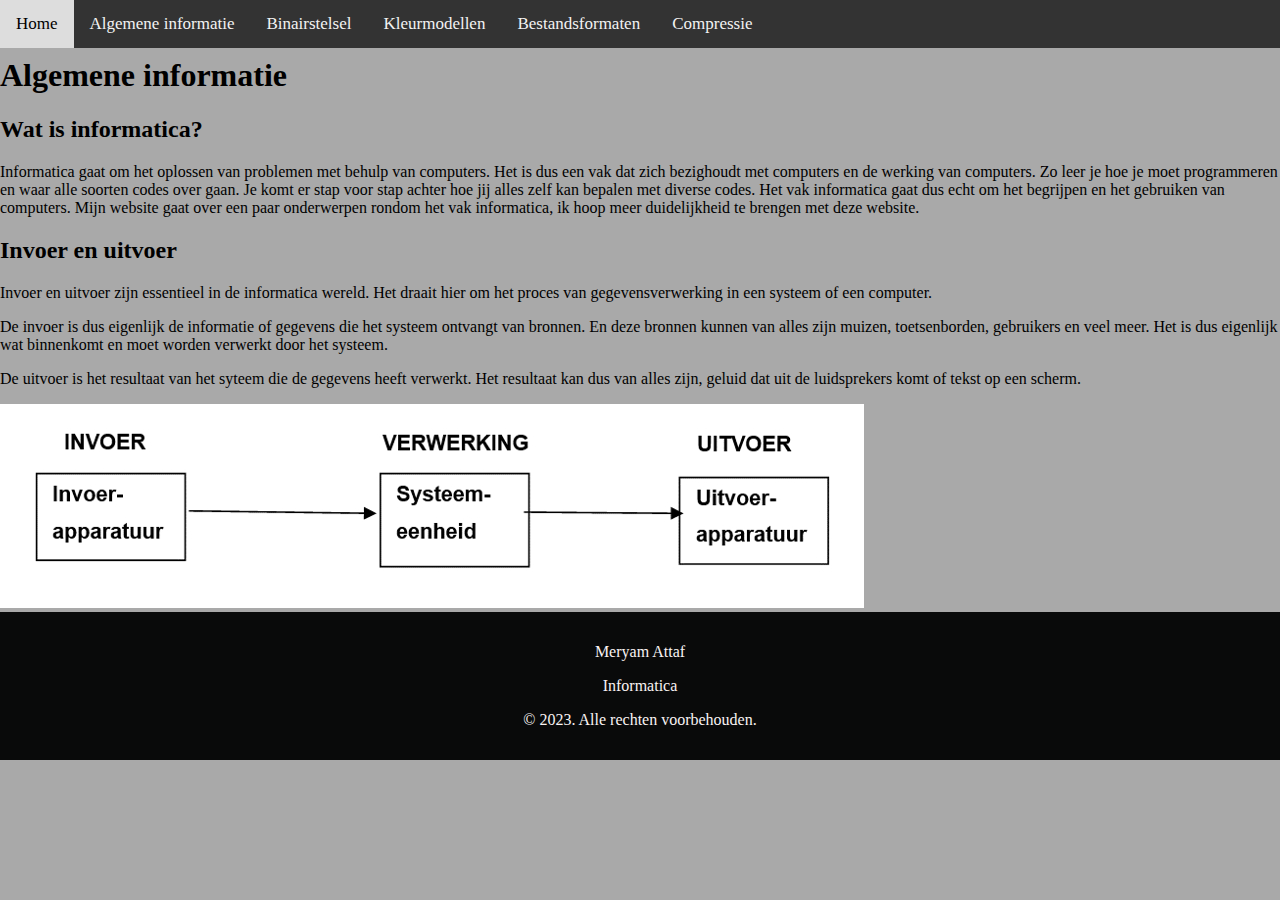
==== Algemeen.html @ 568fc51e "h" ====
<!DOCTYPE html> <!--dit is de tweede pagina van mijn site-->
<html> <!--dit is het html-element-->
  <head>
    <title>Algemene informatie</title>
    <link rel="stylesheet" href="opmaak.css">
    <meta charset="utf-8">
  </head>
  <body>
    
    <div class="navbar">
      <a href="index.html">Home</a>
      <a href="Algemeen.html">Algemene informatie</a>
      <a href="binairstelsel.html">Binairstelsel</a>
      <a href="kleurmodellen.html">Kleurmodellen</a>
      <a href="Bestandsformaten.html">Bestandsformaten</a>
      <a href="Compressie.html">Compressie</a>
    </div>

    <br>
    <br>
  
    <header>
      <h1> Algemene informatie</h1>
    </header>

    <main>
      <h2>Wat is informatica?</h2>
    <p>Informatica gaat om het oplossen van problemen met behulp van computers. Het is dus een vak dat zich bezighoudt met computers en de werking van computers. Zo leer je hoe je moet programmeren en waar alle soorten codes over gaan. Je komt er stap voor stap achter hoe jij alles zelf kan bepalen met diverse codes. Het vak informatica gaat dus echt om het begrijpen en het gebruiken van computers. Mijn website gaat over een paar onderwerpen rondom het vak informatica, ik hoop meer duidelijkheid te brengen met deze website.</p>

    <h2>Invoer en uitvoer</h2>
    <p>Invoer en uitvoer zijn essentieel in de informatica wereld. Het draait hier om het proces van gegevensverwerking in een systeem of een computer.</p>
    <p>De invoer is dus eigenlijk de informatie of gegevens die het systeem ontvangt van bronnen. En deze bronnen kunnen van alles zijn muizen, toetsenborden, gebruikers en veel meer. Het is dus eigenlijk wat binnenkomt en moet worden verwerkt door het systeem.</p>
    <p>De uitvoer is het resultaat van het syteem die de gegevens heeft verwerkt. Het resultaat kan dus van alles zijn, geluid dat uit de luidsprekers komt of tekst op een scherm.</p>
    </section>
    </main>
    
    <img src="gegevensverwerkend-proces.jpg">
    
  <footer>
    <div class="footer-content">
      <p>Meryam Attaf</p>
      <p>Informatica</p> <!-- Informatie over het onderwerp van de pagina. -->
      <p>© 2023. Alle rechten voorbehouden.</p> <!-- Het jaar van publicatie. -->
    </div>
  </footer>

      </body>
</html>
---- opmaak.css ----
body {
    background-color:darkgray;
    margin:0;
}

.navbar {
overflow: hidden;
background-color: #333;
position: fixed;
top: 0;
width: 100%;
}

.navbar a {
float: left;
display: block;
color: #f2f2f2;
text-align: center;
padding: 14px 16px;
text-decoration: none;
font-size: 17px;
}

.navbar a:hover {
background: #ddd;
color: black;
}

/* Stijl voor het centreren van de container in het venster */
.container {
  display: flex;
  justify-content: center;
  align-items: center;
  height: 100vh;
}
 
/* Stijl voor de footer onderaan de pagina */
footer {
  background-color: rgb(9, 10, 10);
  color: #f8f3f3;
  padding: 15px;
  text-align: center;
}

/* Stijl voor de container met grid-indeling */
{
  display: grid;
  grid-template-rows: 1fr auto;
  min-height: 100vh;
}

table {
  border-collapse: collapse;
  width: 100%;
}

th, td {
  border: 1px solid black;
  padding: 8px;
  text-align: left;
}

th {
  background-color: #a89ede;
}
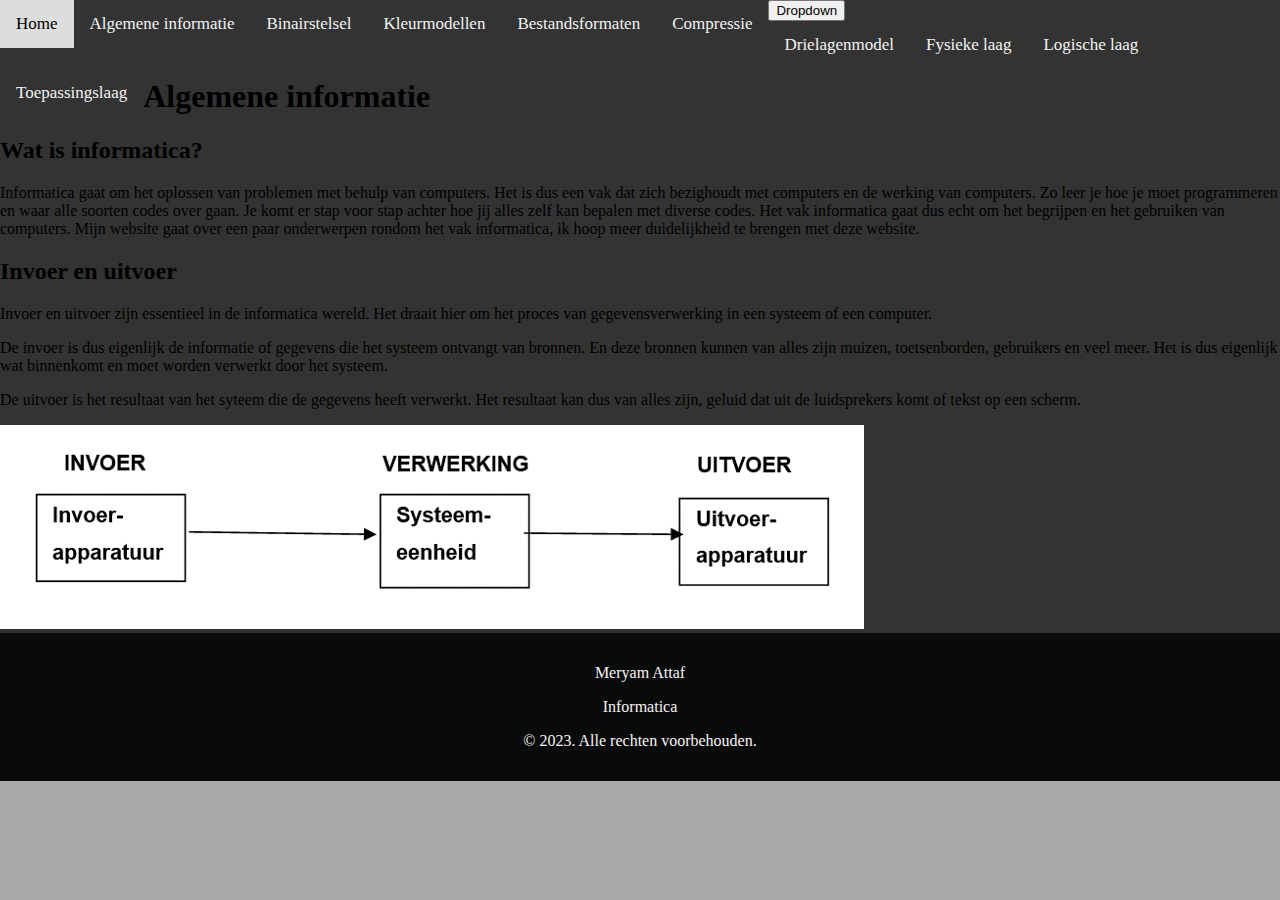
==== commit ef73e51d: "." ====
--- a/Algemeen.html
+++ b/Algemeen.html
@@ -1,8 +1,8 @@
 <!DOCTYPE html> <!--dit is de tweede pagina van mijn site-->
 <html> <!--dit is het html-element-->
   <head>
-    <title>Algemene informatie</title>
-    <link rel="stylesheet" href="opmaak.css">
+    <title>Algemene informatie</title> <!--Dit zorgt voor de titel van mijn onderwerp-->
+    <link rel="stylesheet" href="opmaak.css"> <!--Dit zorgt voor een koppeling met css-->
     <meta charset="utf-8">
   </head>
   <body>
@@ -14,30 +14,38 @@
       <a href="kleurmodellen.html">Kleurmodellen</a>
       <a href="Bestandsformaten.html">Bestandsformaten</a>
       <a href="Compressie.html">Compressie</a>
-    </div>
+      <div class="dropdown">
+        <button class="dropbtn">Dropdown</button>
+        <div class="dropdown-content">
+          <a href="dropdown.html">Drielagenmodel</a>
+          <a href="fysiekelaag.html">Fysieke laag</a>
+          <a href="logischelaag.html">Logische laag</a>
+          <a href="toepassingslaag.html">Toepassingslaag</a>
+        </div>
+      </div>
 
-    <br>
+    <br> <!--regelafstand-->
     <br>
   
     <header>
-      <h1> Algemene informatie</h1>
+      <h1> Algemene informatie</h1> <!--dit zorgt voor een titel boven mijn pagina-->
     </header>
 
     <main>
-      <h2>Wat is informatica?</h2>
+      <h2>Wat is informatica?</h2> <!--dit laat het tussenkopje zien-->
     <p>Informatica gaat om het oplossen van problemen met behulp van computers. Het is dus een vak dat zich bezighoudt met computers en de werking van computers. Zo leer je hoe je moet programmeren en waar alle soorten codes over gaan. Je komt er stap voor stap achter hoe jij alles zelf kan bepalen met diverse codes. Het vak informatica gaat dus echt om het begrijpen en het gebruiken van computers. Mijn website gaat over een paar onderwerpen rondom het vak informatica, ik hoop meer duidelijkheid te brengen met deze website.</p>
 
-    <h2>Invoer en uitvoer</h2>
+    <h2>Invoer en uitvoer</h2><!--tussenkopje-->
     <p>Invoer en uitvoer zijn essentieel in de informatica wereld. Het draait hier om het proces van gegevensverwerking in een systeem of een computer.</p>
     <p>De invoer is dus eigenlijk de informatie of gegevens die het systeem ontvangt van bronnen. En deze bronnen kunnen van alles zijn muizen, toetsenborden, gebruikers en veel meer. Het is dus eigenlijk wat binnenkomt en moet worden verwerkt door het systeem.</p>
     <p>De uitvoer is het resultaat van het syteem die de gegevens heeft verwerkt. Het resultaat kan dus van alles zijn, geluid dat uit de luidsprekers komt of tekst op een scherm.</p>
     </section>
     </main>
     
-    <img src="gegevensverwerkend-proces.jpg">
+    <img src="/Afbeeldingen/gegevensverwerkend-proces.jpg"> <!--link voor mijn foto-->
     
-  <footer>
-    <div class="footer-content">
+  <footer> 
+    <div class="footer-content"> <!--laat footer zien-->
       <p>Meryam Attaf</p>
       <p>Informatica</p> <!-- Informatie over het onderwerp van de pagina. -->
       <p>© 2023. Alle rechten voorbehouden.</p> <!-- Het jaar van publicatie. -->
--- a/opmaak.css
+++ b/opmaak.css
@@ -1,65 +1,36 @@
 body {
-    background-color:darkgray;
-    margin:0;
+  background-color: darkgray; /* Achtergrondkleur */
+  margin: 0;
 }
 
+/* Navbar styling */
 .navbar {
-overflow: hidden;
-background-color: #333;
-position: fixed;
-top: 0;
-width: 100%;
+  overflow: hidden;
+  background-color: #333; /* Kleur menu */
+  position: fixed;
+  top: 0;
+  width: 100%;
 }
 
 .navbar a {
-float: left;
-display: block;
-color: #f2f2f2;
-text-align: center;
-padding: 14px 16px;
-text-decoration: none;
-font-size: 17px;
+  float: left;
+  display: block;
+  color: #f2f2f2;
+  text-align: center;
+  padding: 14px 16px; /* Grootte menu */
+  text-decoration: none;
+  font-size: 17px;
 }
 
 .navbar a:hover {
-background: #ddd;
-color: black;
+  background: #ddd;
+  color: black;
 }
 
-/* Stijl voor het centreren van de container in het venster */
-.container {
-  display: flex;
-  justify-content: center;
-  align-items: center;
-  height: 100vh;
-}
- 
-/* Stijl voor de footer onderaan de pagina */
+/* Footer styling */
 footer {
   background-color: rgb(9, 10, 10);
   color: #f8f3f3;
   padding: 15px;
   text-align: center;
 }
-
-/* Stijl voor de container met grid-indeling */
-{
-  display: grid;
-  grid-template-rows: 1fr auto;
-  min-height: 100vh;
-}
-
-table {
-  border-collapse: collapse;
-  width: 100%;
-}
-
-th, td {
-  border: 1px solid black;
-  padding: 8px;
-  text-align: left;
-}
-
-th {
-  background-color: #a89ede;
-}
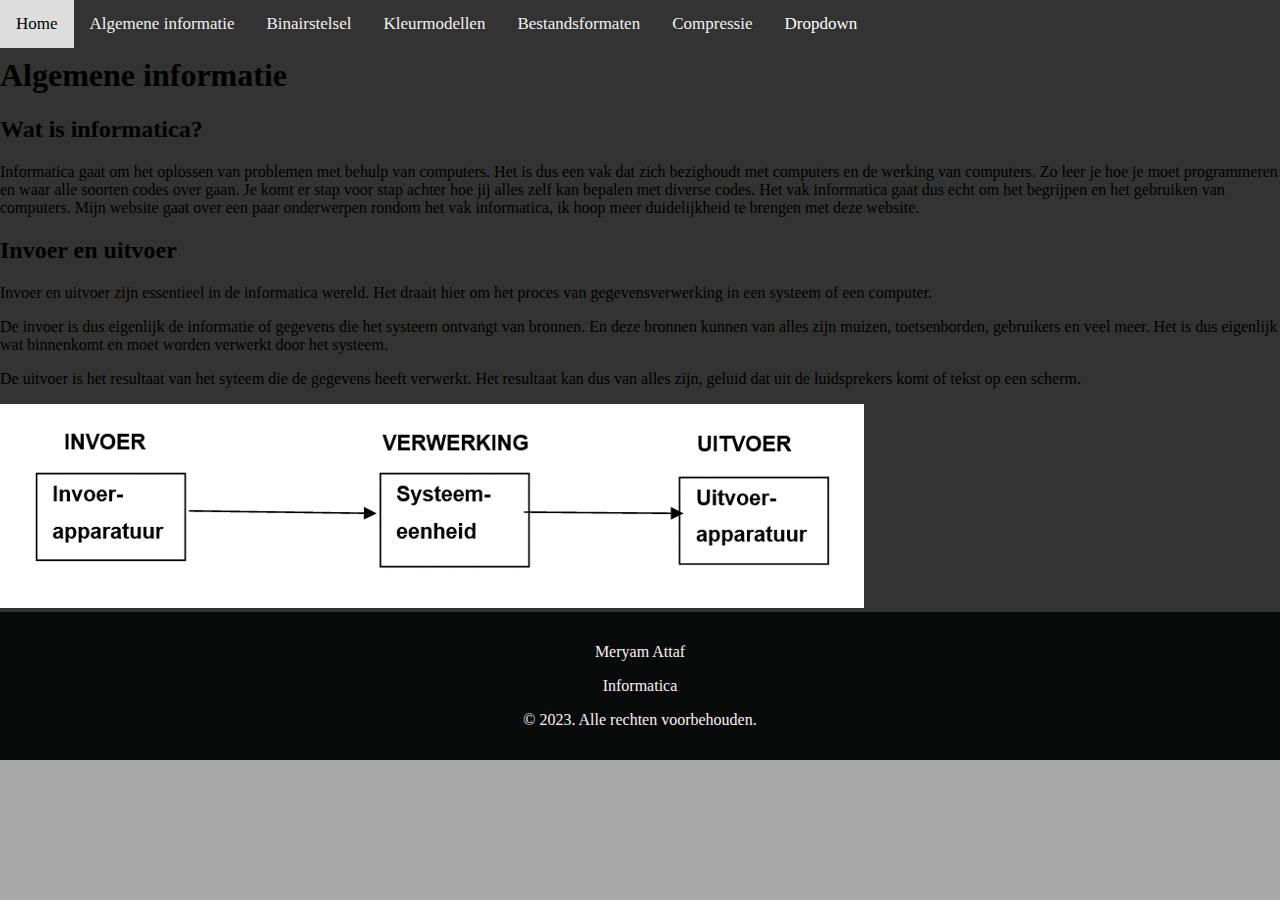
==== commit 86b3b7bb: "." ====
--- a/Algemeen.html
+++ b/Algemeen.html
@@ -3,6 +3,7 @@
   <head>
     <title>Algemene informatie</title> <!--Dit zorgt voor de titel van mijn onderwerp-->
     <link rel="stylesheet" href="opmaak.css"> <!--Dit zorgt voor een koppeling met css-->
+    <link rel="stylesheet" href="dropdown.css"> <!-- CSS voor de dropdown menu -->
     <meta charset="utf-8">
   </head>
   <body>
--- a/dropdown.css
+++ b/dropdown.css
@@ -0,0 +1,65 @@
+/* Dropdown styling */
+.dropdown {
+    float: left;
+    overflow: hidden;
+  }
+  
+  .dropbtn {
+    font-size: 17px;
+    border: none;
+    outline: none;
+    color: white;
+    padding: 14px 16px;
+    background-color: #333; /* Kleur van de dropdown-knop */
+    font-family: inherit; /* Gebruikt dezelfde lettertype als de rest */
+  }
+  
+  /* Dropdown content (verberg standaard) */
+  .dropdown-content {
+    display: none;
+    position: absolute; /* Plaatsing onder de knop */
+    background-color: #f9f9f9; /* Achtergrondkleur van de dropdown */
+    min-width: 160px; /* Min breedte van de dropdown */
+    z-index: 1; /* Zorgt ervoor dat het boven andere elementen staat */
+  }
+  
+  /* Links in de dropdown */
+  .dropdown-content a {
+    float: none; /* Zorg ervoor dat links onder elkaar staan */
+    color: black; /* Kleur van de links */
+    padding: 12px 16px; /* Padding voor de links */
+    text-decoration: none; /* Geen onderstreping */
+    display: block; /* Volledige breedte */
+    text-align: left; /* Links uitlijnen */
+  }
+  
+  /* Hover effect voor links in de dropdown */
+  .dropdown-content a:hover {
+    background-color: #ddd; /* Achtergrondkleur bij hover */
+  }
+  
+  /* Weergave van de dropdown-content bij hover */
+  .dropdown:hover .dropdown-content {
+    display: block; /* Dropdown zichtbaar maken bij hover */
+  }
+  
+  /* Submenu styling */
+  .dropdown-submenu {
+    position: relative; /* Nodig voor positionering van submenus */
+  }
+  
+  .dropdown-submenu .dropdown-content {
+    left: 100%; /* Plaats het submenu rechts van het hoofdmenu */
+    top: 0; /* Zorg ervoor dat het submenu op dezelfde hoogte is */
+    display: none; /* Verberg standaard */
+  }
+  
+  /* Toon submenu bij hover op de hoofdlink */
+  .dropdown-submenu:hover .dropdown-content {
+    display: block; /* Toon submenu bij hover */
+  }
+  
+  /* Hover effect voor submenus */
+  .dropdown-submenu a:hover {
+    background-color: #ccc; /* Achtergrondkleur bij hover van submenu */
+  }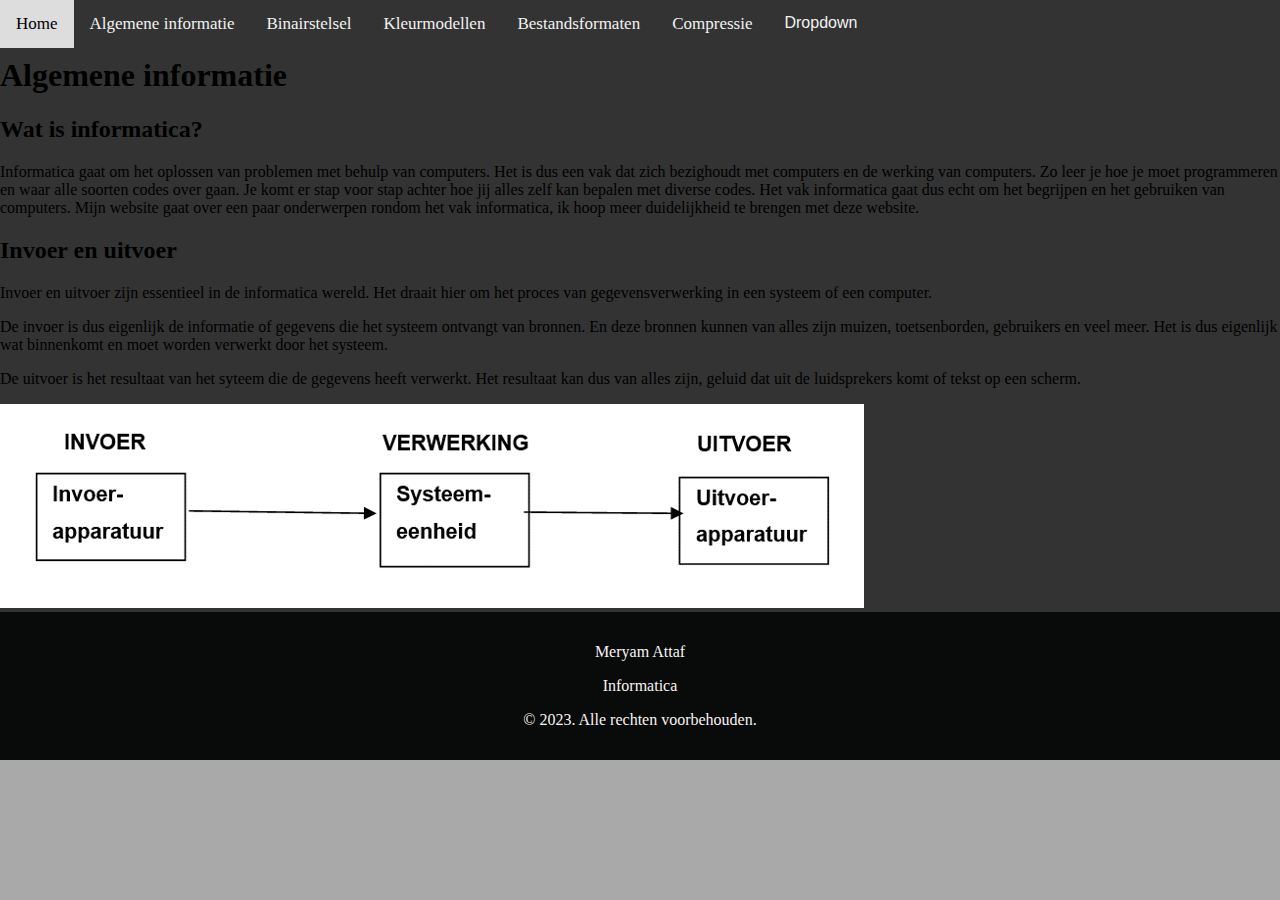
==== commit a7baf28e: "." ====
--- a/Algemeen.html
+++ b/Algemeen.html
@@ -22,6 +22,7 @@
           <a href="fysiekelaag.html">Fysieke laag</a>
           <a href="logischelaag.html">Logische laag</a>
           <a href="toepassingslaag.html">Toepassingslaag</a>
+          <a href="specifiekonderwerp.html">Specifiek Onderwerp</a>
         </div>
       </div>
 
--- a/dropdown.css
+++ b/dropdown.css
@@ -1,65 +1,81 @@
+body {
+  background-color: darkgray; /* Achtergrondkleur */
+  margin: 0;
+}
+
+/* Navbar styling */
+.navbar {
+  overflow: hidden;
+  background-color: #333; /* Kleur menu */
+  position: fixed;
+  top: 0;
+  width: 100%;
+}
+
+.navbar a {
+  float: left;
+  display: block;
+  color: #f2f2f2;
+  text-align: center;
+  padding: 14px 16px; /* Grootte menu */
+  text-decoration: none;
+  font-size: 17px;
+}
+
+.navbar a:hover {
+  background: #ddd;
+  color: black;
+}
+
 /* Dropdown styling */
 .dropdown {
-    float: left;
-    overflow: hidden;
-  }
-  
-  .dropbtn {
-    font-size: 17px;
-    border: none;
-    outline: none;
-    color: white;
-    padding: 14px 16px;
-    background-color: #333; /* Kleur van de dropdown-knop */
-    font-family: inherit; /* Gebruikt dezelfde lettertype als de rest */
-  }
-  
-  /* Dropdown content (verberg standaard) */
-  .dropdown-content {
-    display: none;
-    position: absolute; /* Plaatsing onder de knop */
-    background-color: #f9f9f9; /* Achtergrondkleur van de dropdown */
-    min-width: 160px; /* Min breedte van de dropdown */
-    z-index: 1; /* Zorgt ervoor dat het boven andere elementen staat */
-  }
-  
-  /* Links in de dropdown */
-  .dropdown-content a {
-    float: none; /* Zorg ervoor dat links onder elkaar staan */
-    color: black; /* Kleur van de links */
-    padding: 12px 16px; /* Padding voor de links */
-    text-decoration: none; /* Geen onderstreping */
-    display: block; /* Volledige breedte */
-    text-align: left; /* Links uitlijnen */
-  }
-  
-  /* Hover effect voor links in de dropdown */
-  .dropdown-content a:hover {
-    background-color: #ddd; /* Achtergrondkleur bij hover */
-  }
-  
-  /* Weergave van de dropdown-content bij hover */
-  .dropdown:hover .dropdown-content {
-    display: block; /* Dropdown zichtbaar maken bij hover */
-  }
-  
-  /* Submenu styling */
-  .dropdown-submenu {
-    position: relative; /* Nodig voor positionering van submenus */
-  }
-  
-  .dropdown-submenu .dropdown-content {
-    left: 100%; /* Plaats het submenu rechts van het hoofdmenu */
-    top: 0; /* Zorg ervoor dat het submenu op dezelfde hoogte is */
-    display: none; /* Verberg standaard */
-  }
-  
-  /* Toon submenu bij hover op de hoofdlink */
-  .dropdown-submenu:hover .dropdown-content {
-    display: block; /* Toon submenu bij hover */
-  }
-  
-  /* Hover effect voor submenus */
-  .dropdown-submenu a:hover {
-    background-color: #ccc; /* Achtergrondkleur bij hover van submenu */
-  }+  float: left; /* Plaats de dropdown naast andere elementen */
+  overflow: hidden; /* Zorg ervoor dat dropdown-inhoud goed wordt weergegeven */
+}
+
+.dropbtn {
+  font-size: 16px; /* Grootte van de dropdown-knop */
+  border: none; /* Geen rand */
+  outline: none; /* Geen omtreklijn */
+  color: #f2f2f2; /* Kleur van de tekst, overeenkomend met de navbar */
+  padding: 14px 16px; /* Padding voor de knop */
+  background-color: #333; /* Kleur van de dropdown-knop, overeenkomend met de navbar */
+  cursor: pointer; /* Wijzig de cursor naar pointer bij hover */
+}
+
+/* Dropdown content (verberg standaard) */
+.dropdown-content {
+  display: none; /* Standaard verbergen */
+  position: absolute; /* Plaatsing onder de knop */
+  background-color: #f9f9f9; /* Achtergrondkleur van de dropdown */
+  min-width: 160px; /* Minimaal breedte van de dropdown */
+  z-index: 1; /* Zorgt ervoor dat het boven andere elementen staat */
+}
+
+/* Links in de dropdown */
+.dropdown-content a {
+  float: none; /* Zorg ervoor dat links onder elkaar staan */
+  color: black; /* Kleur van de links */
+  padding: 12px 16px; /* Padding voor de links */
+  text-decoration: none; /* Geen onderstreping */
+  display: block; /* Volledige breedte */
+  text-align: left; /* Links uitlijnen */
+}
+
+/* Hover effect voor links in de dropdown */
+.dropdown-content a:hover {
+  background-color: #ddd; /* Achtergrondkleur bij hover */
+}
+
+/* Weergave van de dropdown-content bij hover */
+.dropdown:hover .dropdown-content {
+  display: block; /* Dropdown zichtbaar maken bij hover */
+}
+
+/* Footer styling */
+footer {
+  background-color: rgb(9, 10, 10);
+  color: #f8f3f3;
+  padding: 15px;
+  text-align: center;
+}
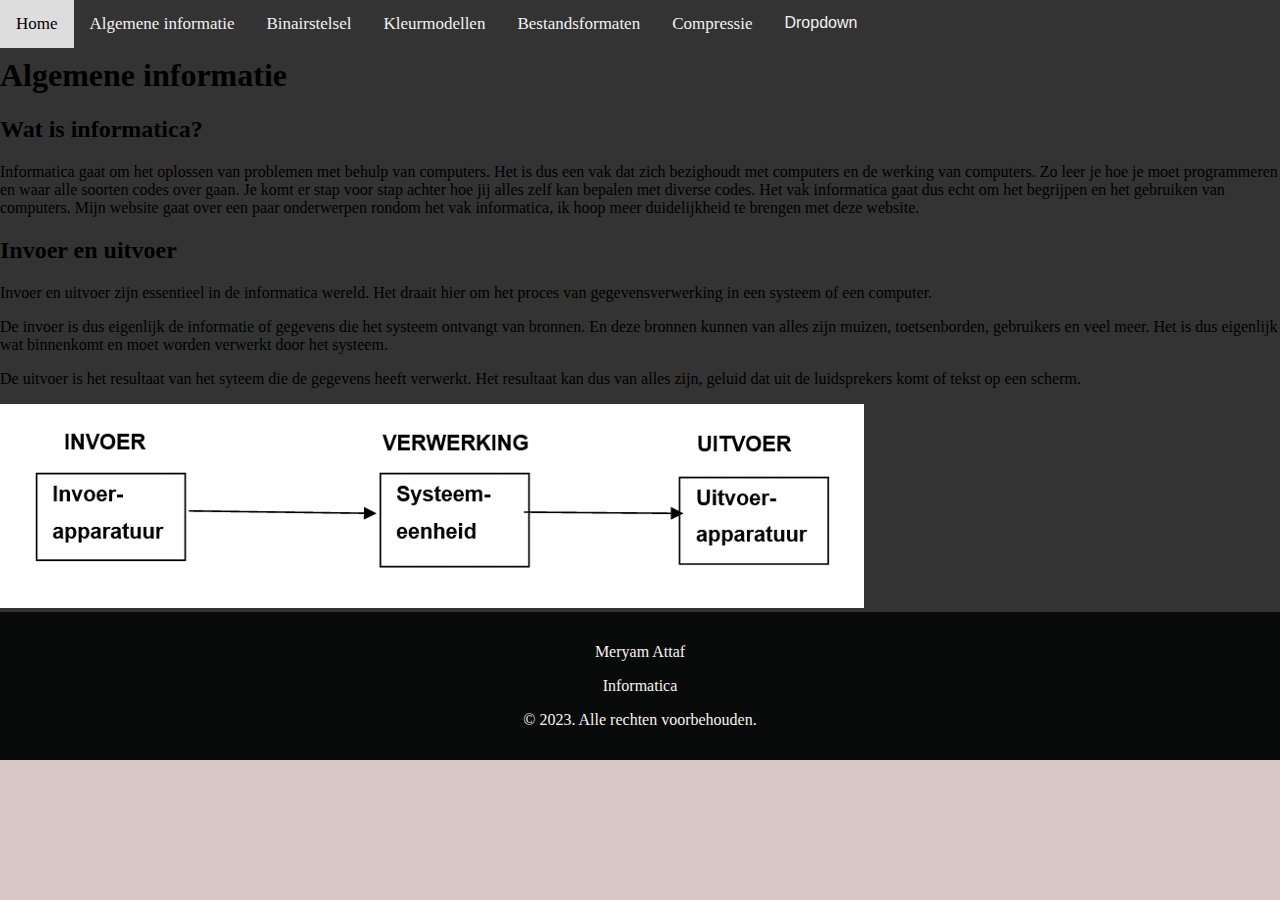
==== commit 0df4fe34: "k" ====
--- a/Algemeen.html
+++ b/Algemeen.html
@@ -22,7 +22,7 @@
           <a href="fysiekelaag.html">Fysieke laag</a>
           <a href="logischelaag.html">Logische laag</a>
           <a href="toepassingslaag.html">Toepassingslaag</a>
-          <a href="specifiekonderwerp.html">Specifiek Onderwerp</a>
+          <a href="specifiekonderwerp.html">De Von Neumannarchitectuur</a>
         </div>
       </div>
 
--- a/opmaak.css
+++ b/opmaak.css
@@ -1,11 +1,13 @@
 body {
-  background-color: darkgray; /* Achtergrondkleur */
-  margin: 0;
+  background-color: rgb(208, 192, 192); /* Achtergrondkleur */
+  margin: 1;
+  width: 100%;
+  height: 100%;
 }
 
 /* Navbar styling */
 .navbar {
-  overflow: hidden;
+ 
   background-color: #333; /* Kleur menu */
   position: fixed;
   top: 0;
--- a/dropdown.css
+++ b/dropdown.css
@@ -1,14 +1,14 @@
 body {
-  background-color: darkgray; /* Achtergrondkleur */
+  background-color: rgb(215, 199, 199); /* Achtergrondkleur */
   margin: 0;
+  padding: 0;
 }
 
 /* Navbar styling */
 .navbar {
-  overflow: hidden;
   background-color: #333; /* Kleur menu */
-  position: fixed;
-  top: 0;
+  position: relative;
+  top: 100;
   width: 100%;
 }
 
@@ -30,7 +30,7 @@
 /* Dropdown styling */
 .dropdown {
   float: left; /* Plaats de dropdown naast andere elementen */
-  overflow: hidden; /* Zorg ervoor dat dropdown-inhoud goed wordt weergegeven */
+  z-index: 1;
 }
 
 .dropbtn {
@@ -49,7 +49,7 @@
   position: absolute; /* Plaatsing onder de knop */
   background-color: #f9f9f9; /* Achtergrondkleur van de dropdown */
   min-width: 160px; /* Minimaal breedte van de dropdown */
-  z-index: 1; /* Zorgt ervoor dat het boven andere elementen staat */
+  z-index: 100; /* Zorgt ervoor dat het boven andere elementen staat */
 }
 
 /* Links in de dropdown */
@@ -72,10 +72,3 @@
   display: block; /* Dropdown zichtbaar maken bij hover */
 }
 
-/* Footer styling */
-footer {
-  background-color: rgb(9, 10, 10);
-  color: #f8f3f3;
-  padding: 15px;
-  text-align: center;
-}
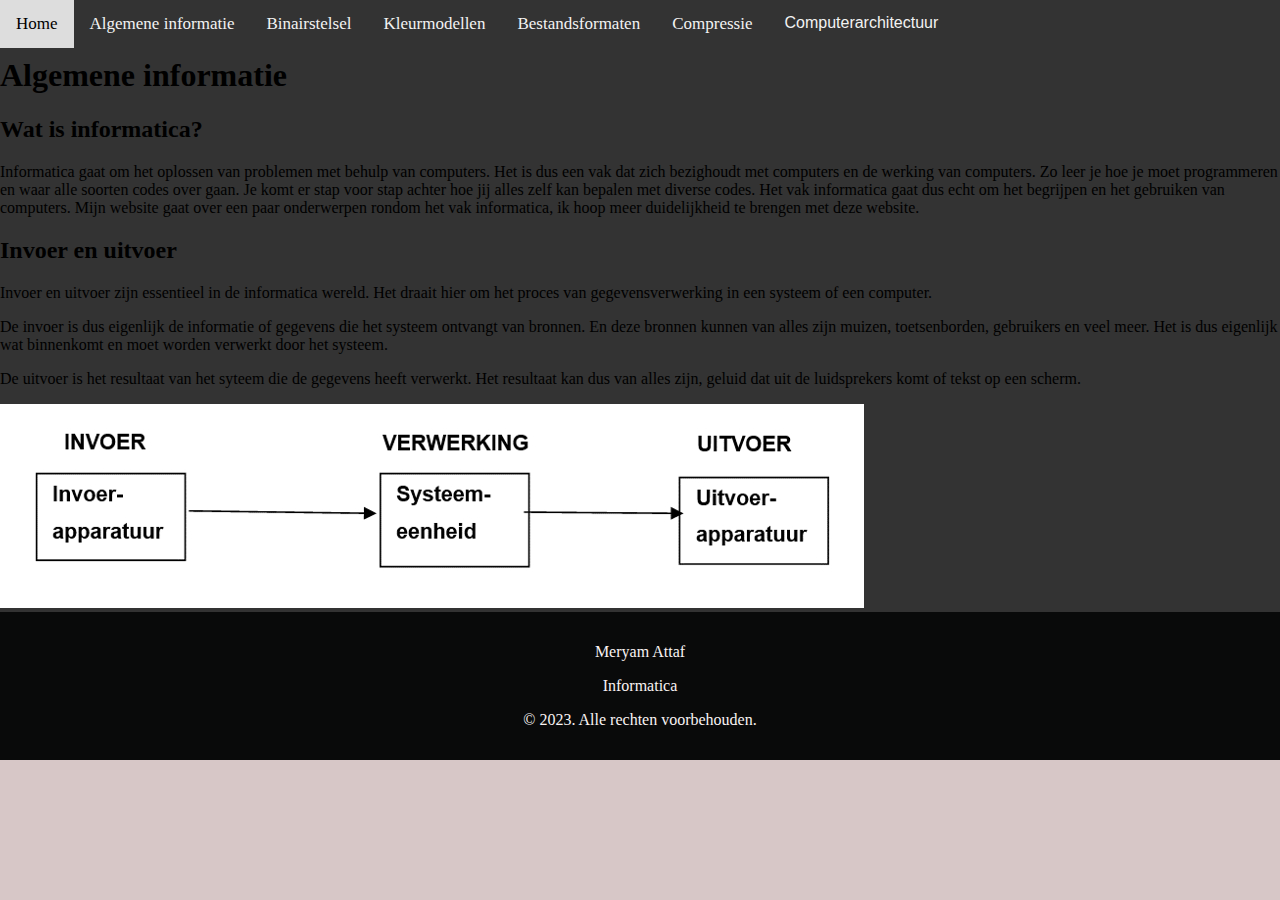
==== commit a95b0365: "." ====
--- a/Algemeen.html
+++ b/Algemeen.html
@@ -16,7 +16,7 @@
       <a href="Bestandsformaten.html">Bestandsformaten</a>
       <a href="Compressie.html">Compressie</a>
       <div class="dropdown">
-        <button class="dropbtn">Dropdown</button>
+        <button class="dropbtn">Computerarchitectuur</button>
         <div class="dropdown-content">
           <a href="dropdown.html">Drielagenmodel</a>
           <a href="fysiekelaag.html">Fysieke laag</a>
